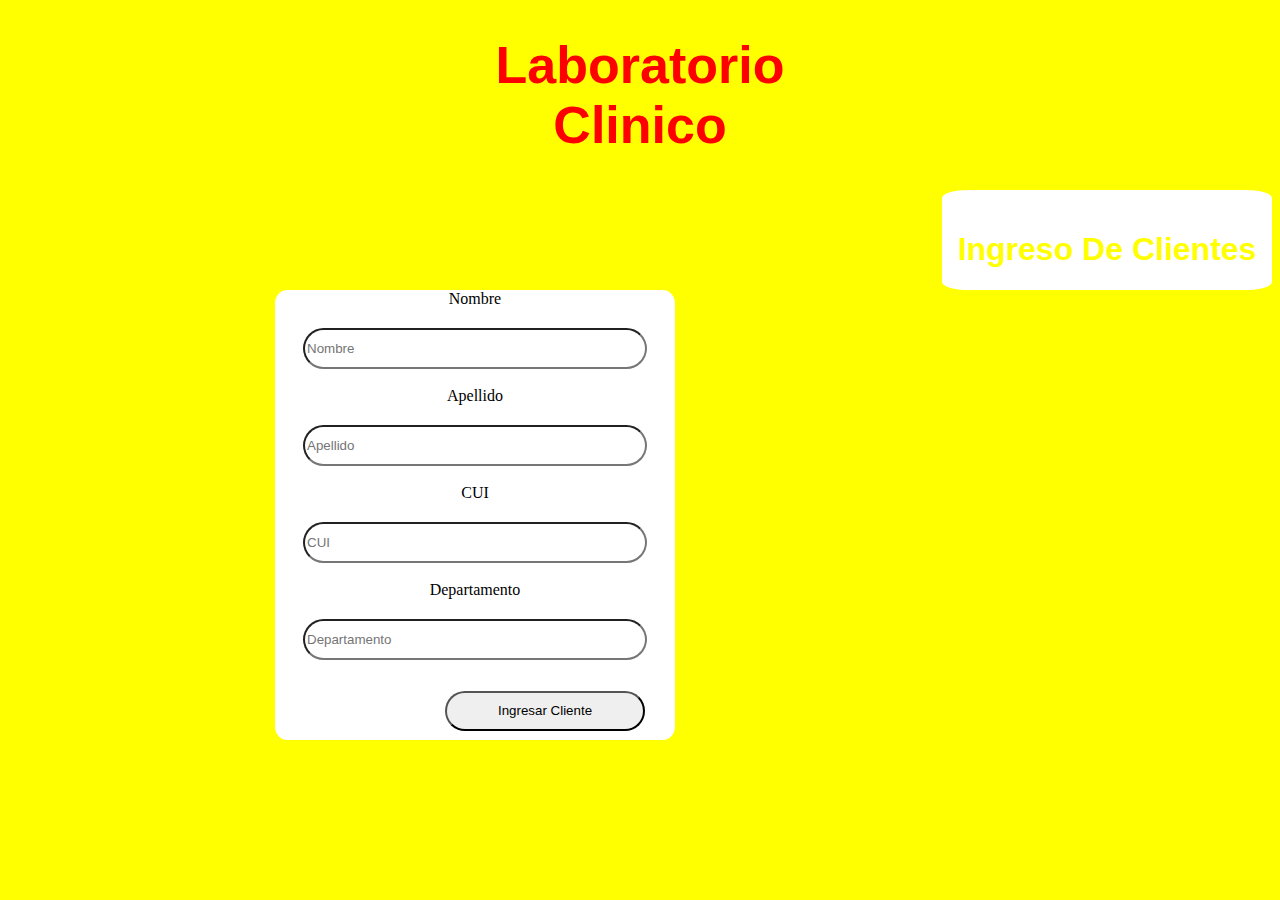
==== html/clientes.html @ 1388f99b "Funciones de  registrar e ingresar clientes agregada" ====
<!DOCTYPE html>
<html lang="en">
<head>
    <meta charset="UTF-8">
    <meta http-equiv="X-UA-Compatible" content="IE=edge">
    <meta name="viewport" content="width=device-width, initial-scale=1.0">
    <title>Registrar Clientes</title>
    <link href="../Css/clientes.css" rel="stylesheet"/>
</head>
<body>
    <header>
        <h1>Laboratorio
            <br>
        Clinico
        </h1>
        
    </header>
    <div class="titulo">
        <h1>Ingreso
            De
            Clientes
        </h1>
    </div>
    <div>
        <form class="form">
            Nombre
            <input type="text" name="Nombre" id="Nombre" placeholder="Nombre"><!-- comment -->
            <br>
            <br>
            Apellido
            <input type="text"  name="Apellido" id="Apellido" placeholder="Apellido"/>
            <br>
            <br>
            CUI
            <br>
            <input type="number" name="CUI" id="CUI" placeholder="CUI"><!-- comment -->
            <br>
            <br>
            Departamento
            <input type="text" name="=Departamento" id="Departamento" placeholder="Departamento"/>
            <br>
            <br>
            <button onclick="ingresoCliente()">Ingresar Cliente</button>            
        </form>
    </div>
    <script type="text/javascript" src="../js/cliente.js">s</script>
</body>
</html>
---- Css/clientes.css ----
body{
    text-align: center;
    background: yellow;
}
div{
    display: inline-block;
    height: 450px;  
}
header{
    font-family: 'Gill Sans', 'Gill Sans MT', Calibri, 'Trebuchet MS', sans-serif;
    color: red;
    font-size: 26px;
    margin-top: 30px; 
    margin-bottom: 0; 
}

.titulo{
    background:white;
    color: yellow;
    width: 330px;
    height: 70%;
    margin-top: 0%;
    margin-left: 0%;
    border-radius: 8%;
    float: inline-end;
    font-size: 16px;
    font-family: 'Gill Sans', 'Gill Sans MT', Calibri, 'Trebuchet MS', sans-serif;
}
.titulo h1{
    text-align: center;
    padding-top: 20px;
}
.form{
    border-radius: 3%;
    float: right;
    background: white;
    margin-top: 100px;
    margin-left: 25%;
    width: 400px;
    height: 100%;
}

.form input{
    border-radius: 40px;
    margin-top: 20px;
    height: 35px;
    width: 84%;
}
.form button{
    border-radius: 40px;
    width: 200px;
    height: 40px;
    margin-top: 13px;
    margin-left: 140px;
    cursor: pointer;
}
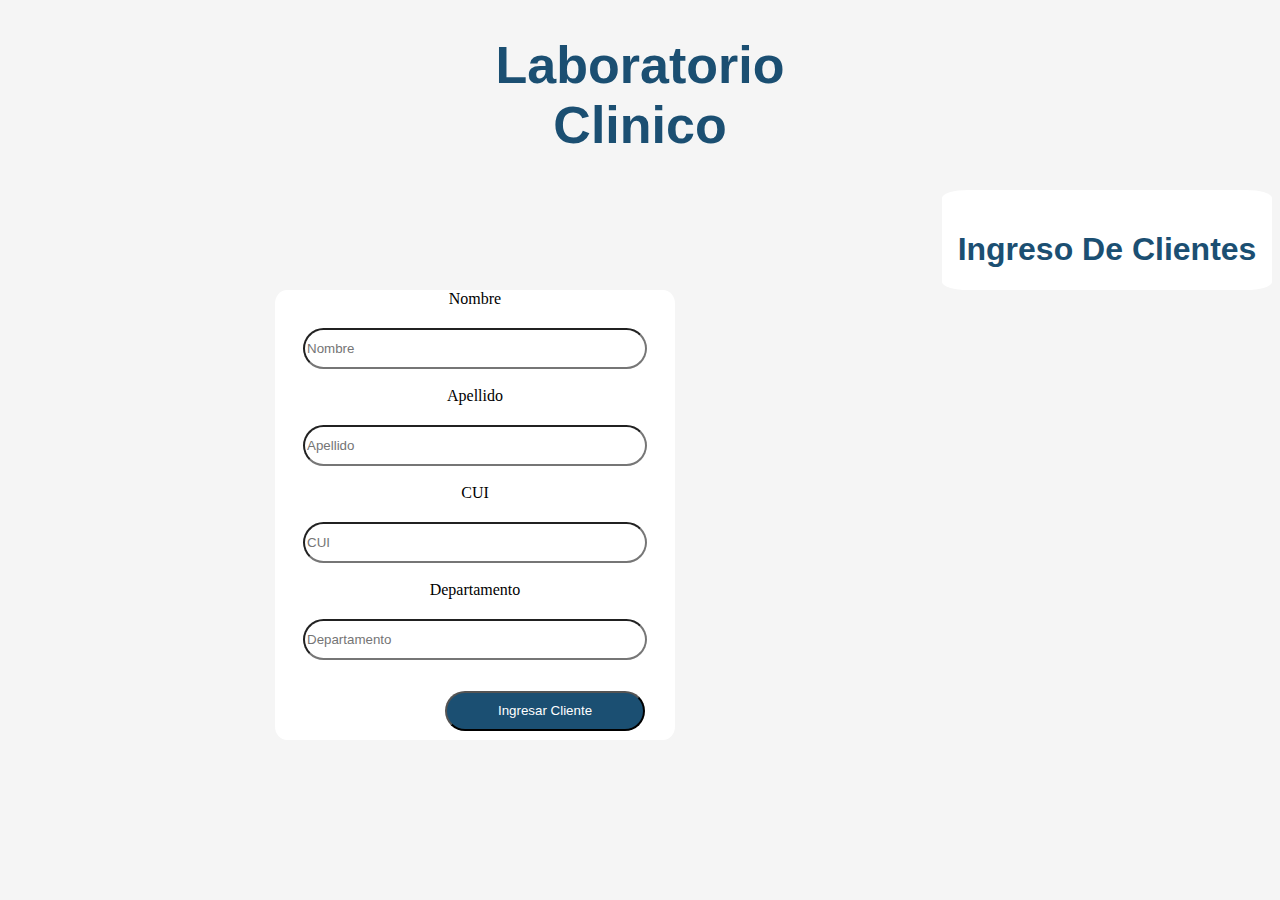
==== commit 767b44e9: "Correciones graficas" ====
--- a/html/clientes.html
+++ b/html/clientes.html
@@ -4,7 +4,7 @@
     <meta charset="UTF-8">
     <meta http-equiv="X-UA-Compatible" content="IE=edge">
     <meta name="viewport" content="width=device-width, initial-scale=1.0">
-    <title>Registrar Clientes</title>
+    <title>Ingresar Clientes</title>
     <link href="../Css/clientes.css" rel="stylesheet"/>
 </head>
 <body>
@@ -33,11 +33,11 @@
             <br>
             CUI
             <br>
-            <input type="number" name="CUI" id="CUI" placeholder="CUI"><!-- comment -->
+            <input type="number"  name="CUI" id="CUI" placeholder="CUI"><!-- comment -->
             <br>
             <br>
             Departamento
-            <input type="text" name="=Departamento" id="Departamento" placeholder="Departamento"/>
+            <input type="text" required name="=Departamento" id="Departamento" placeholder="Departamento"/>
             <br>
             <br>
             <button onclick="ingresoCliente()">Ingresar Cliente</button>            
--- a/Css/clientes.css
+++ b/Css/clientes.css
@@ -1,6 +1,6 @@
 body{
     text-align: center;
-    background: yellow;
+    background: whitesmoke;
 }
 div{
     display: inline-block;
@@ -8,7 +8,7 @@
 }
 header{
     font-family: 'Gill Sans', 'Gill Sans MT', Calibri, 'Trebuchet MS', sans-serif;
-    color: red;
+    color:#1b4f72;
     font-size: 26px;
     margin-top: 30px; 
     margin-bottom: 0; 
@@ -16,7 +16,7 @@
 
 .titulo{
     background:white;
-    color: yellow;
+    color:#1b4f72;;
     width: 330px;
     height: 70%;
     margin-top: 0%;
@@ -53,4 +53,6 @@
     margin-top: 13px;
     margin-left: 140px;
     cursor: pointer;
+    background: #1b4f72;
+    color: white;
 }